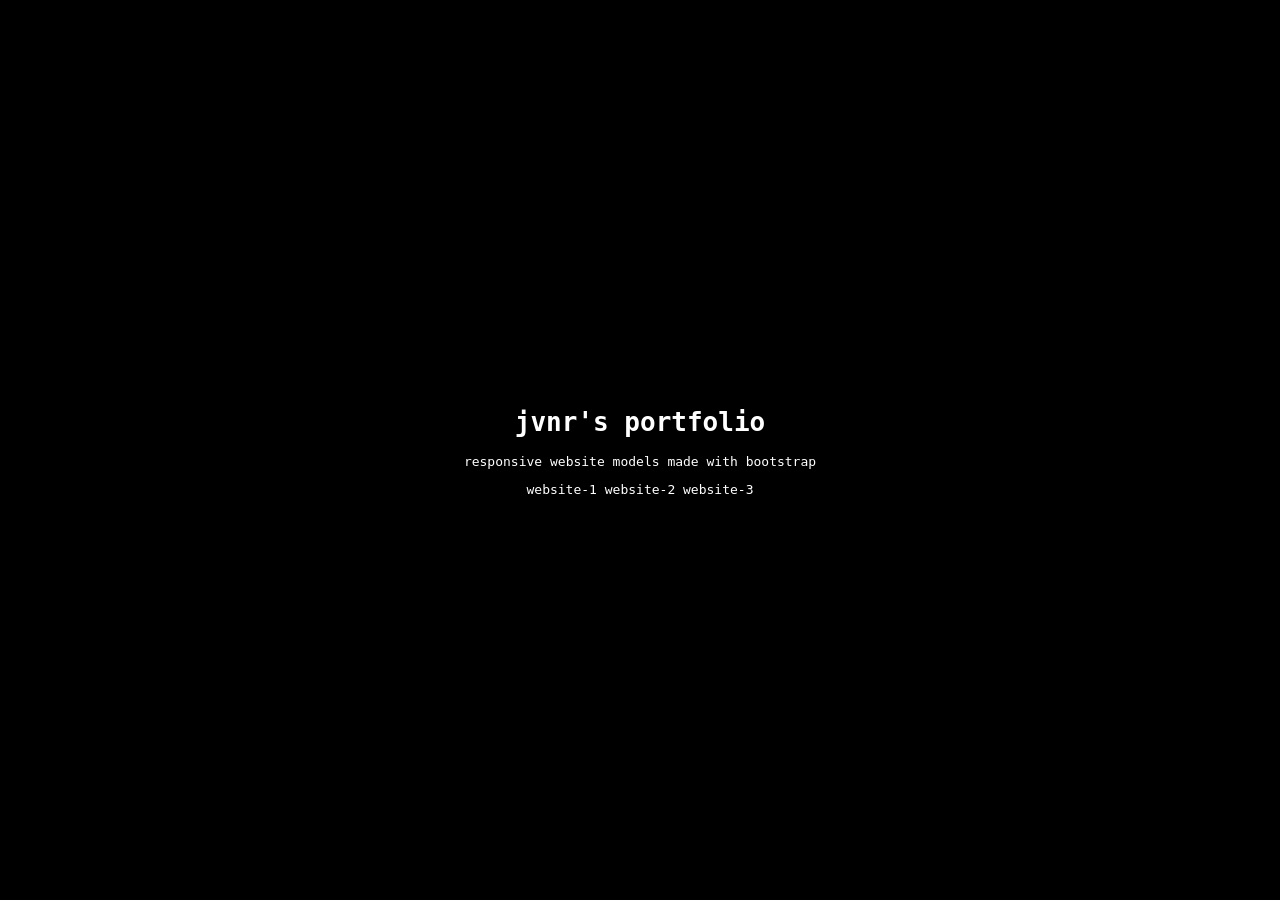
==== index.html @ 6d7e04b5 "Add files via upload" ====
<!DOCTYPE html>
<html>
    <head>
        <title>jvnr's portfolio</title>
        <meta name="viewport" content="width=device-width,initial-scale=1.0,user-scalable=no">
        <link href="/css/stylesheet.css" rel="stylesheet">
        <style>html, body{margin:0;font-family:monospace;background-color:#000;color:#fff}body{min-height:100vh;display:flex;justify-content:center;align-items:center}main{margin:15px}h1{text-align:center}p{text-align:center}ul{padding:0;text-align:center;list-style:none}li{display:inline}a{text-decoration:none;color:inherit}li a:hover{background-color:#fff;color:#000}.active{background-color:#0f0;color:#000}</style>
    </head>
    <body>
        <main>
            <h1>jvnr's portfolio</h1>
            <p>responsive website models made with bootstrap</p>
            <ul>
                <li><a href="/website-1/">website-1</a></li>
                <li><a href="/website-2/">website-2</a></li>
                <li><a href="/website-3/">website-3</a></li>
            </ul>
        </main>
    </body>
</html>
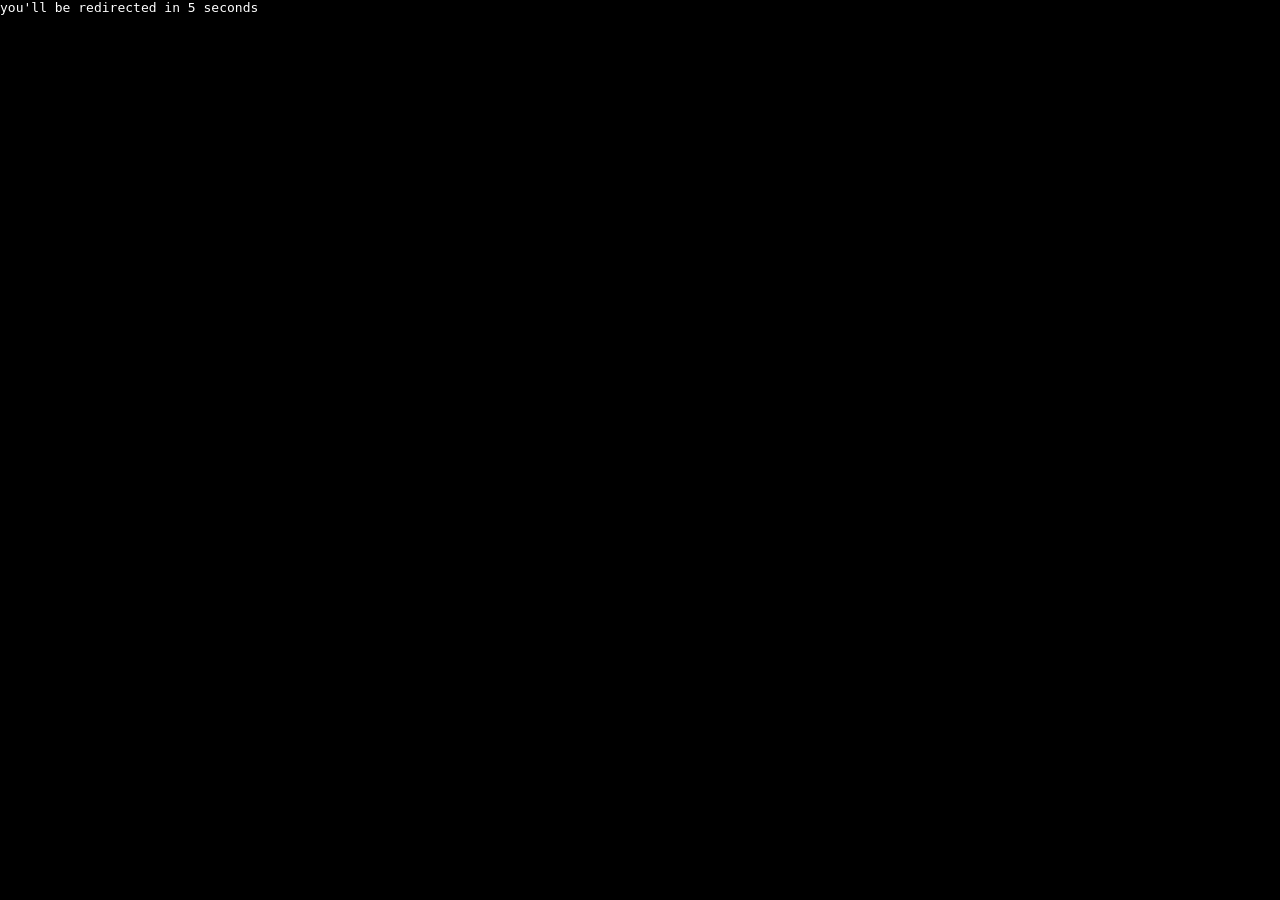
==== commit 018129bc: "Add files via upload" ====
--- a/index.html
+++ b/index.html
@@ -1,20 +1,11 @@
-<!DOCTYPE html>
-<html>
-    <head>
-        <title>jvnr's portfolio</title>
-        <meta name="viewport" content="width=device-width,initial-scale=1.0,user-scalable=no">
-        <link href="/css/stylesheet.css" rel="stylesheet">
-        <style>html, body{margin:0;font-family:monospace;background-color:#000;color:#fff}body{min-height:100vh;display:flex;justify-content:center;align-items:center}main{margin:15px}h1{text-align:center}p{text-align:center}ul{padding:0;text-align:center;list-style:none}li{display:inline}a{text-decoration:none;color:inherit}li a:hover{background-color:#fff;color:#000}.active{background-color:#0f0;color:#000}</style>
-    </head>
-    <body>
-        <main>
-            <h1>jvnr's portfolio</h1>
-            <p>responsive website models made with bootstrap</p>
-            <ul>
-                <li><a href="/website-1/">website-1</a></li>
-                <li><a href="/website-2/">website-2</a></li>
-                <li><a href="/website-3/">website-3</a></li>
-            </ul>
-        </main>
-    </body>
-</html>
+<!DOCTYPE html><html><head>
+<!-- Google tag (gtag.js) -->
+<script async src="https://www.googletagmanager.com/gtag/js?id=G-76E23EMCWN"></script>
+<script>
+  window.dataLayer = window.dataLayer || [];
+  function gtag(){dataLayer.push(arguments);}
+  gtag('js', new Date());
+
+  gtag('config', 'G-76E23EMCWN');
+</script>
+<title>jvnr.me</title><meta name="viewport" content="width=device-width,initial-scale=1.0,user-scalable=no"><style>html,body{margin:0;font-family:monospace;background-color:#000;color:#fff}</style><body>you'll be redirected in 5 seconds</body><script>window.setTimeout(function(){window.location.href="https://github.com/61nar10"},5000)</script></html>
